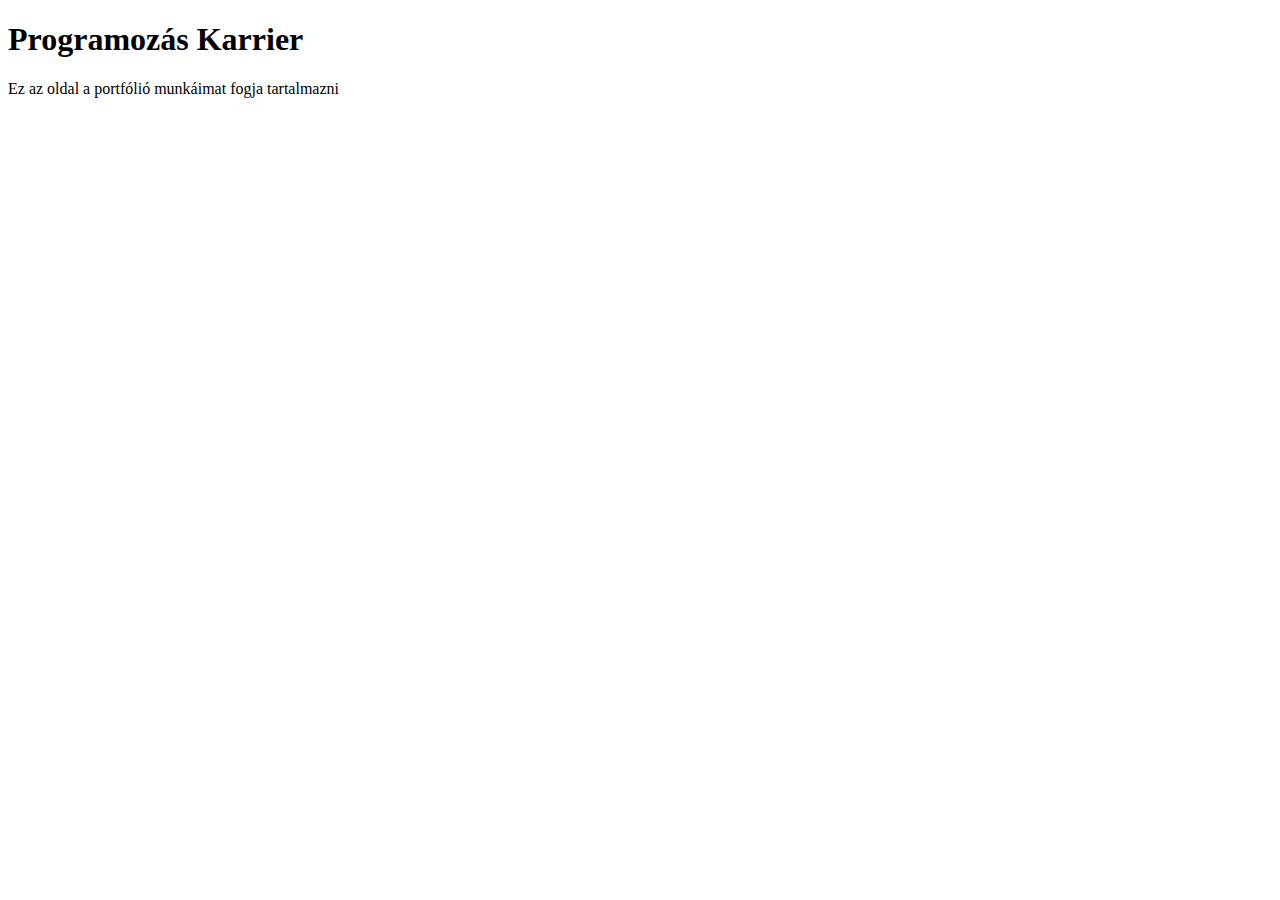
==== index.html @ 9383bb27 "Első commit. index.html." ====
<!DOCTYPE html>
<html lang="en">
<head>
    <meta charset="UTF-8">
    <meta name="viewport" content="width=device-width, initial-scale=1.0">
    <title>Portfólió oldal</title>
</head>
<body>
    <h1>Programozás Karrier</h1>
    <p>Ez az oldal a portfólió munkáimat fogja tartalmazni</p>
</body>
</html>
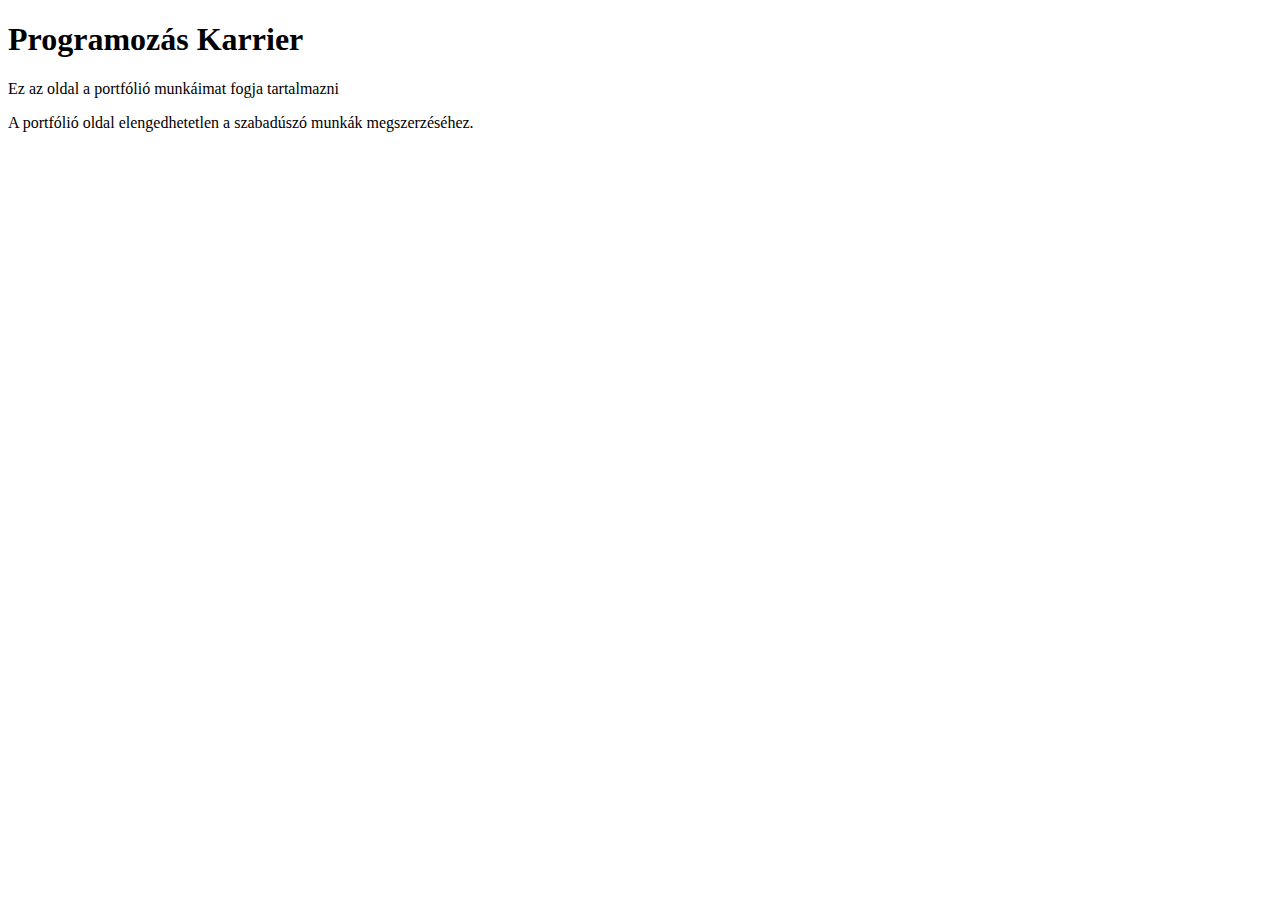
==== commit 8ceaa747: "Új bekezdés az index.html-ben" ====
--- a/index.html
+++ b/index.html
@@ -8,5 +8,10 @@
 <body>
     <h1>Programozás Karrier</h1>
     <p>Ez az oldal a portfólió munkáimat fogja tartalmazni</p>
+    <p>
+        A portfólió 
+        oldal elengedhetetlen a szabadúszó munkák 
+        megszerzéséhez.
+    </p>
 </body>
 </html>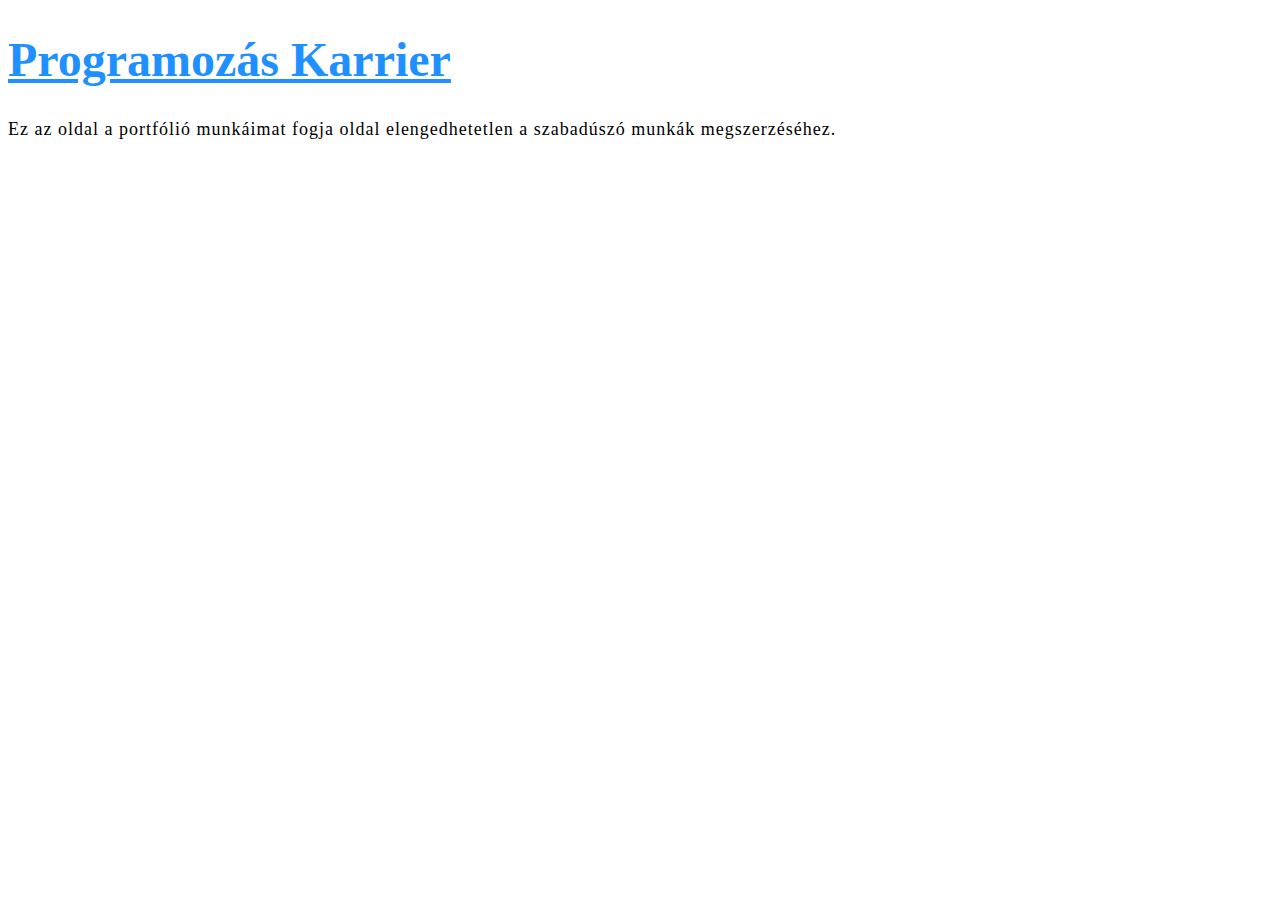
==== commit b426ccf4: "Nagyon fontos változtatás" ====
--- a/index.html
+++ b/index.html
@@ -3,15 +3,12 @@
 <head>
     <meta charset="UTF-8">
     <meta name="viewport" content="width=device-width, initial-scale=1.0">
+    <link rel="stylesheet" href="styles/styles.css">
     <title>Portfólió oldal</title>
 </head>
 <body>
     <h1>Programozás Karrier</h1>
-    <p>Ez az oldal a portfólió munkáimat fogja tartalmazni</p>
-    <p>
-        A portfólió 
-        oldal elengedhetetlen a szabadúszó munkák 
-        megszerzéséhez.
+    <p>Ez az oldal a portfólió munkáimat fogja oldal elengedhetetlen a szabadúszó munkák megszerzéséhez.
     </p>
 </body>
 </html>--- a/styles/styles.css
+++ b/styles/styles.css
@@ -0,0 +1,13 @@
+html {
+    font-size: 10px;
+}
+
+h1 {
+    color:dodgerblue;
+    text-decoration: underline;
+    font-size: 4.8rem;
+}
+p {
+    font-size: 1.8rem;
+    letter-spacing: 1px;
+}
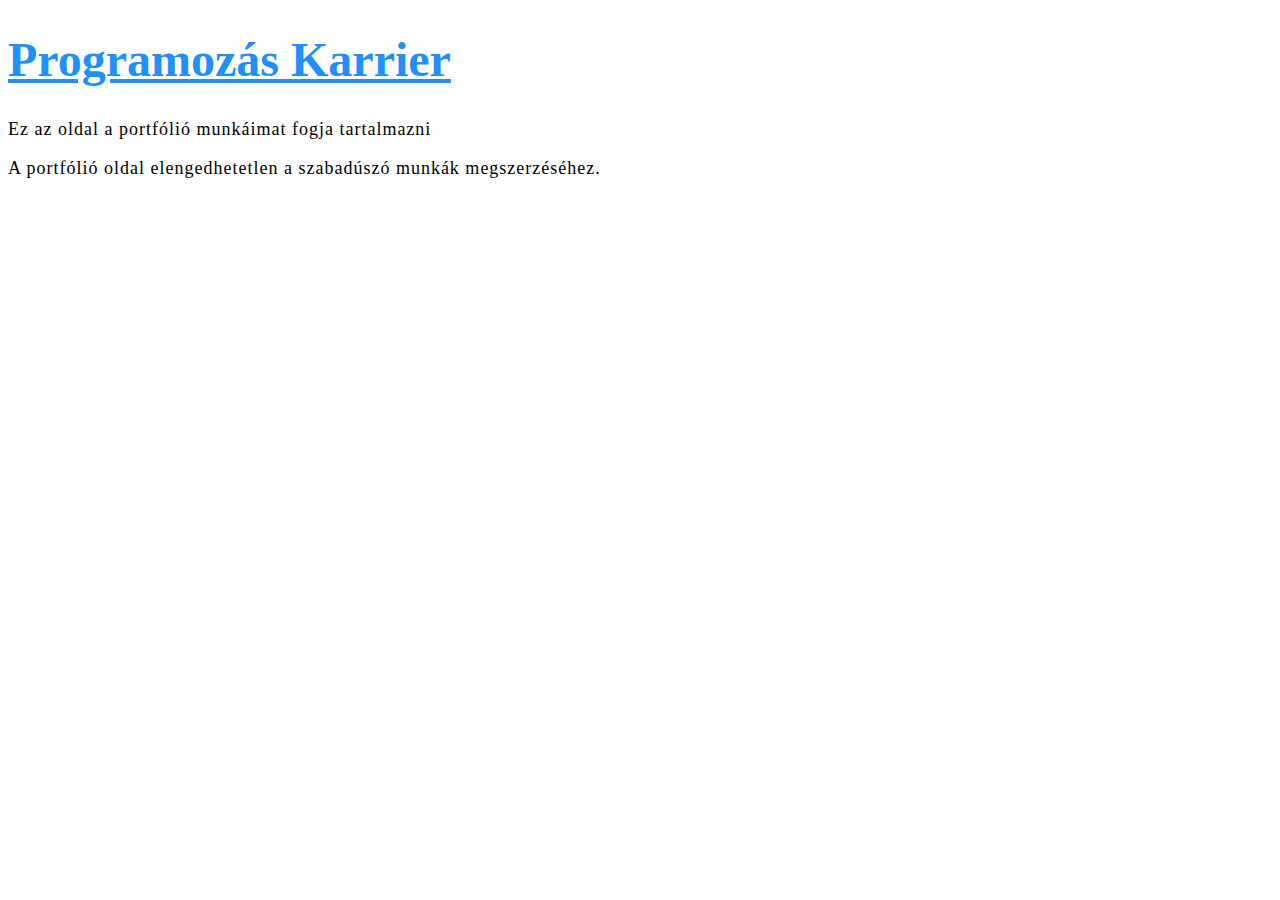
==== commit 832bfe14: "Mégsem volt olyan fontos. Hibás" ====
--- a/index.html
+++ b/index.html
@@ -8,7 +8,9 @@
 </head>
 <body>
     <h1>Programozás Karrier</h1>
-    <p>Ez az oldal a portfólió munkáimat fogja oldal elengedhetetlen a szabadúszó munkák megszerzéséhez.
+    <p>Ez az oldal a portfólió munkáimat fogja tartalmazni</p>
+    <p>
+        A portfólió oldal elengedhetetlen a szabadúszó munkák megszerzéséhez.
     </p>
 </body>
 </html>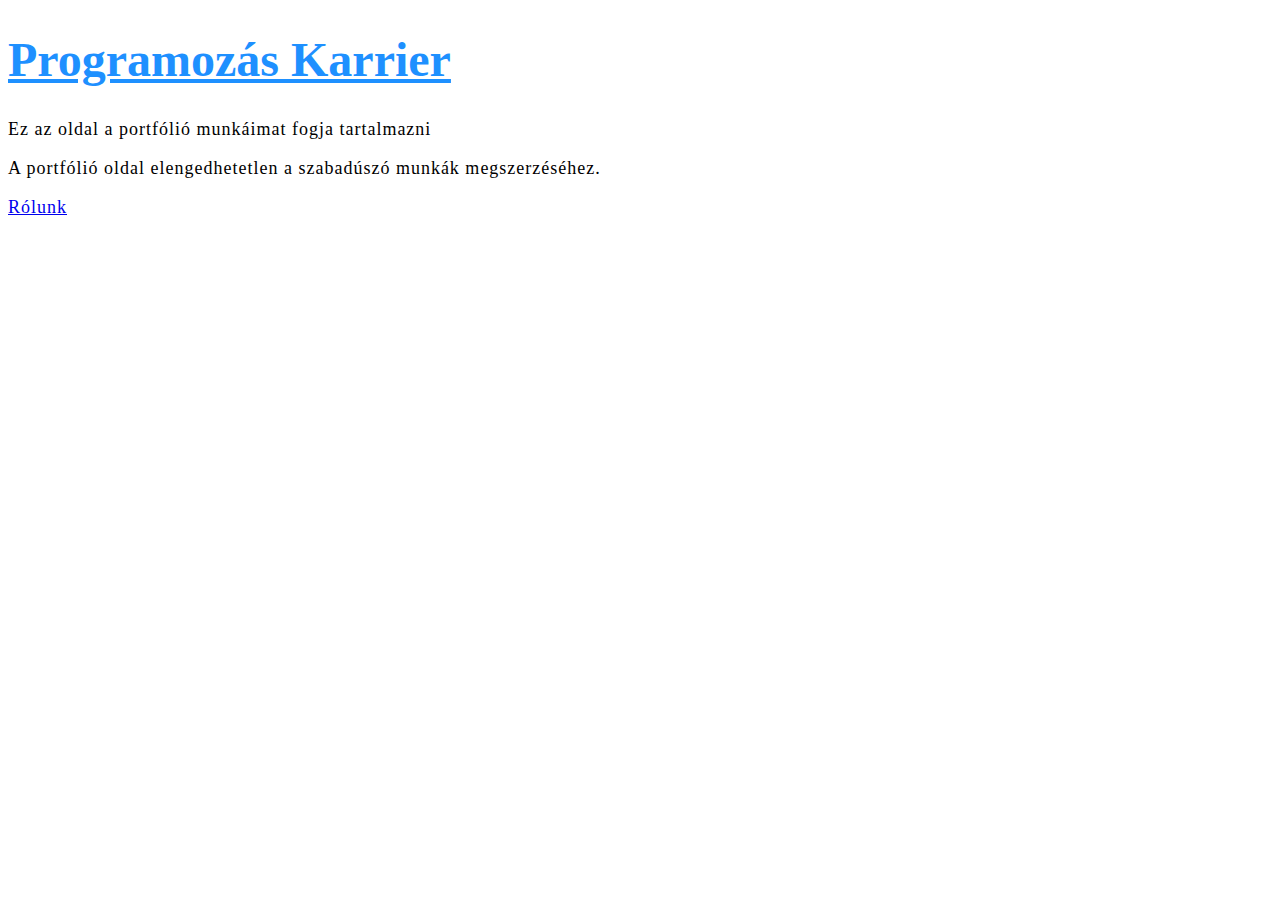
==== commit f386638f: "linkek az egyes oldalak között" ====
--- a/index.html
+++ b/index.html
@@ -3,7 +3,7 @@
 <head>
     <meta charset="UTF-8">
     <meta name="viewport" content="width=device-width, initial-scale=1.0">
-    <link rel="stylesheet" href="styles/styles.css">
+    <link rel="stylesheet" href="css/styles.css">
     <title>Portfólió oldal</title>
 </head>
 <body>
@@ -12,5 +12,6 @@
     <p>
         A portfólió oldal elengedhetetlen a szabadúszó munkák megszerzéséhez.
     </p>
+    <p><a href="about.html">Rólunk</a></p>
 </body>
 </html>--- a/css/styles.css
+++ b/css/styles.css
@@ -0,0 +1,13 @@
+html {
+    font-size: 10px;
+}
+
+h1 {
+    color:dodgerblue;
+    text-decoration: underline;
+    font-size: 4.8rem;
+}
+p {
+    font-size: 1.8rem;
+    letter-spacing: 1px;
+}
